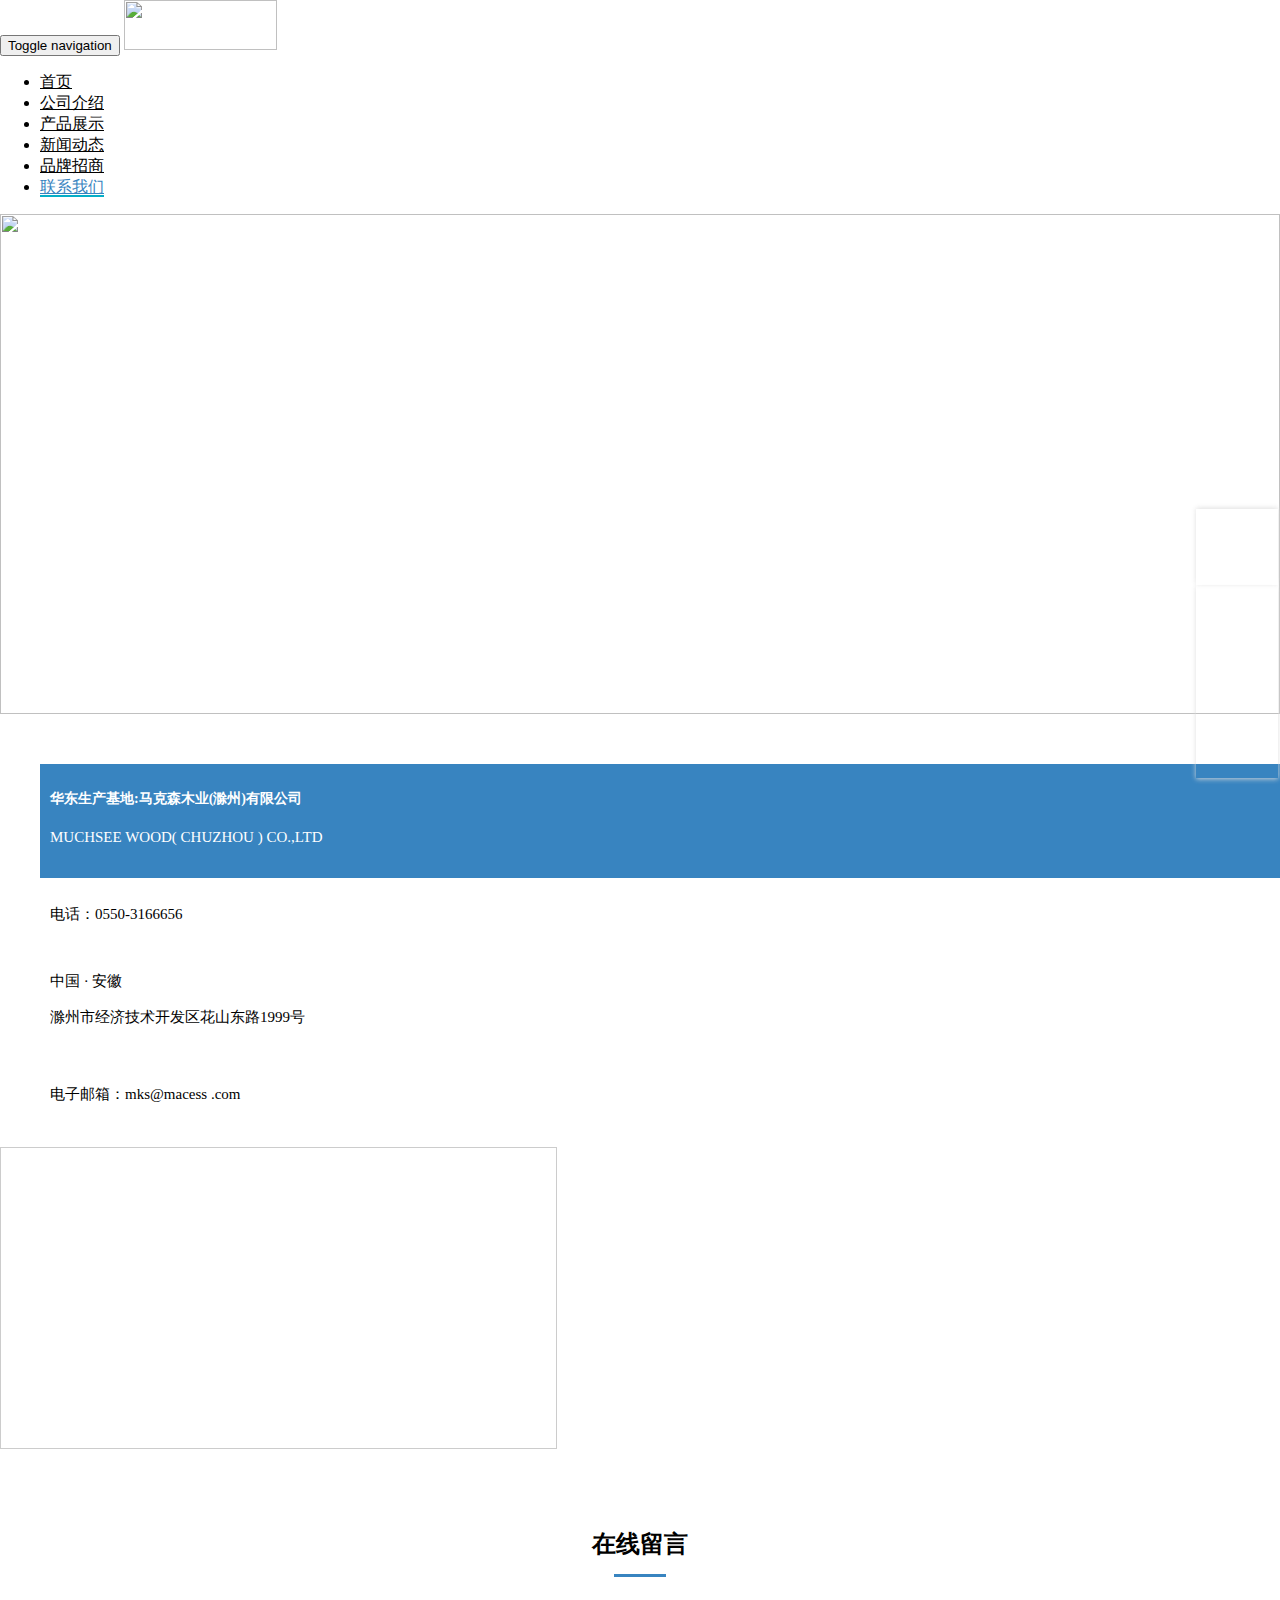
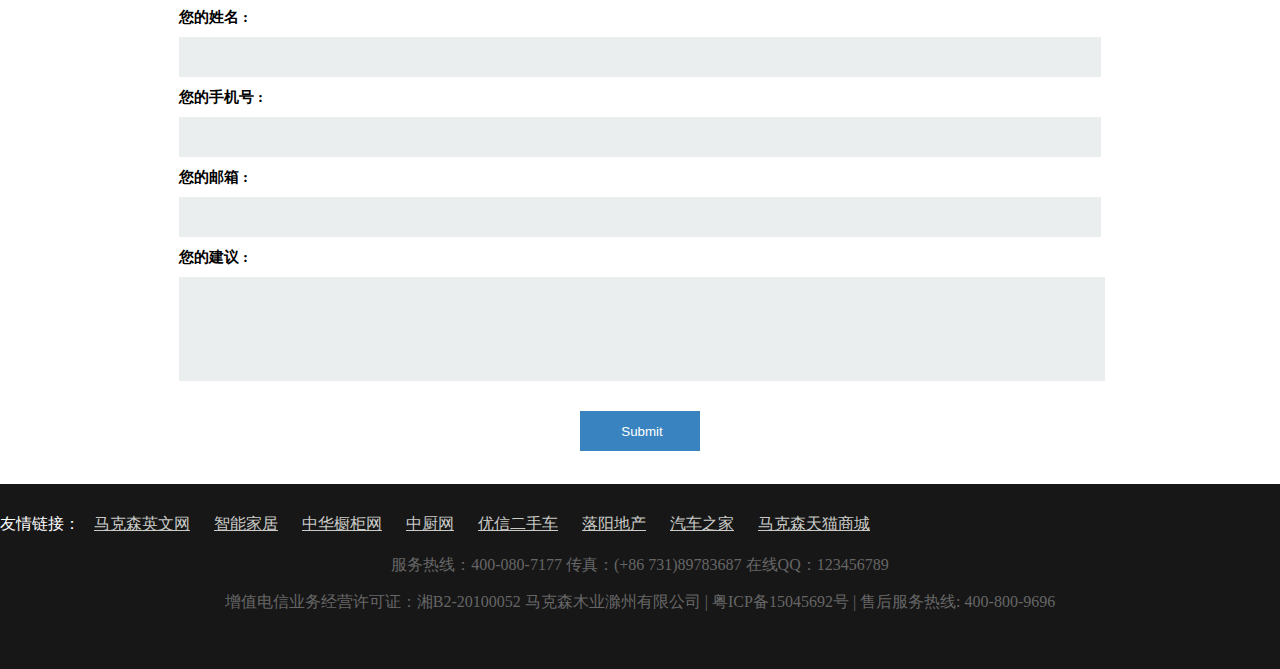
==== about.html @ caa6801a "x" ====
<!DOCTYPE html>
<html>
<head>
    <meta charset="UTF-8">
    <meta charset="utf-8">
    <title>马克森橱柜-关于</title>
    <link rel="shortcut icon" href="img/home/title_img_03.png" type="images/x-5b">
    <!--<title>Document</title> 关键字增加所搜性-->
    <meta name="description" content="">
    <!--移动端<meta name="keywords" content="">-->
    <meta name="keywords" content="公司介绍,发展历程,企业文化,家具定制,定制家具,合肥全屋定制,家具品牌,合肥定制家具,全屋定制家具">
    <!--<meta name="keywords" content="">content="123"给网站关键字增加所搜性-->
    <meta name="viewport" content="width=device-width, initial-scale=1">
    <!--做移动端一定要加他.支持手机端的neta标签<meta name="viewport" content="width=device-width, initial-scale=1">-->
    <meta http-equiv="x-ua-compatible" content="ie=edge">
    <!--为了能更好的显示-->
    <!--这是为了让网站优先兼容最高版本的ie浏览器 -->
    <!-- CSS -->
    <!--bootstrap的css-->
    <link rel="stylesheet" href="plug/bootstrap-3.2.0-dist/css/bootstrap.min.css">
    <!--字体css-->
    <link rel="stylesheet" href="plug/Font-Awesome-4.7.0/css/font-awesome.min.css">
    <!--自己的css-->
    <link rel="stylesheet" href="css/main.css">
    <!--    百度地图-->
    <meta http-equiv="Content-Type" content="text/html; charset=gb2312"/>
    <meta name="keywords" content="百度地图,百度地图API，百度地图自定义工具，百度地图所见即所得工具"/>
    <meta name="description" content="百度地图API自定义地图，帮助用户在可视化操作下生成百度地图"/>
    <style type="text/css">
        html, body {
            margin: 0;
            padding: 0;
        }

        .iw_poi_title {
            color: #CC5522;
            font-size: 14px;
            font-weight: bold;
            overflow: hidden;
            padding-right: 13px;
            white-space: nowrap
        }

        .iw_poi_content {
            font: 12px arial, sans-serif;
            overflow: visible;
            padding-top: 4px;
            white-space: -moz-pre-wrap;
            word-wrap: break-word
        }
        .about li{
            padding-left: 10px;
        }
    </style>
    <script type="text/javascript" src="http://api.map.baidu.com/api?key=&v=1.1&services=true"></script>
</head>
<body>
<!--header头部-->
<header>
    <nav class="navbar" role="navigation">
        <div class="container">
            <!-- Brand and toggle get grouped for better mobile display -->
            <div class="navbar-header">
                <button type="button" class="navbar-toggle collapsed" data-toggle="collapse"
                        data-target="#bs-example-navbar-collapse-1">
                    <span class="sr-only">Toggle navigation</span>
                    <span class="icon-bar"></span>
                    <span class="icon-bar"></span>
                    <span class="icon-bar"></span>
                </button>
                <a class="logo" href="index.html"><img class="logo" src="img/home/logo.png" alt="">
                    <h1>马克森橱柜</h1></a>
            </div>
            <!-- Collect the nav links, forms, and other content for toggling -->
            <div class="collapse navbar-collapse" id="bs-example-navbar-collapse-1">
                <ul class="nav navbar-nav navbar-right">
                    <li><a href="index.html">首页</a></li>
                    <li><a href="profile.html">公司介绍</a></li>
                    <li><a href="products.html">产品展示</a></li>
                    <li><a href="news.html">新闻动态</a></li>
                    <li><a href="join.html">品牌招商</a></li>
                    <li><a class="active" href="about.html">联系我们</a></li>
                </ul>
            </div><!-- /.navbar-collapse -->
        </div><!-- /.container-fluid -->
    </nav>
</header>
<div class="fbwh banner_img">
    <img src="http://0.rc.xiniu.com/g1/M00/AB/1A/CgAGS1jR_6eAOOEMAASIjbNqD3Y457.jpg" alt="">
</div>

<div class="container about">
    <div class="row">
        <div class="col-md-6">
            <ul>
                <li class="about_title">
                    <h4 style="text-align: left">华东生产基地:马克森木业(滁州)有限公司</h4>
                    <p>MUCHSEE WOOD( CHUZHOU ) CO.,LTD</p>
                </li>
                <li class="about_p">
                    <p>电话：0550-3166656</p>
                </li>
                <li>
                    <p>中国 · 安徽</p>
                    <p>滁州市经济技术开发区花山东路1999号</p>
                </li>
                <li class="about_p">
                    <p>电子邮箱：mks@macess .com</p>
                </li>
            </ul>
        </div>
        <a href="" class="col-md-6">
            <div id="dituContent"></div>
        </a>
    </div>
</div>

<div class="about_form">
    <div class="container">
        <form action="">
            <h2>在线留言</h2>
            <div class="hrs"></div>
            <ul>
                <li class="row">
                    <div class="col-md-6 uname">
                        <span>您的姓名 : <b></b> </span>
                        <input type="text">
                    </div>
                    <div class="col-md-6 phone">
                        <span>您的手机号 : <b></b> </span>
                        <input type="text">
                    </div>
                </li>
                <li class="uemil">
                    <span>您的邮箱 : <b></b> </span>
                    <input type="text">
                </li>
                <li>
                    <span>您的建议 :</span>
                    <textarea  style="resize:none" rows="7" cols="30"></textarea>
                </li>
                <li>
                    <p><input class="about_form_submit" type="submit"></p>
                </li>
            </ul>
        </form>
    </div>
</div>
<footer>
    <!--footer-->
    <div class="footer-top link">
        <!--友情链接-->
        <div class="container">
            友情链接：
            <a href="http://www.jomoo.com.cn/">马克森英文网</a>
            <a href="http://www.jieju.cn/">智能家居</a>
            <a href="http://www.chinaweiyu.com/">中华橱柜网</a>
            <a href="http://www.wyw.cn/">中厨网</a>
            <a href="http://www.wyw.cn/">优信二手车</a>
            <a href="http://www.wyw.cn/">落阳地产</a>
            <a href="http://www.hegii.com/">汽车之家</a>
            <a href="https://shop68294732.taobao.com/?spm=a230r.7195193.1997079397.204.cYt8e7">马克森天猫商城</a>
        </div>
    </div>
    <!--备案号-->
    <div class="footer-button">
        <div class="container">
            <p>服务热线：400-080-7177 传真：(+86 731)89783687 在线QQ：123456789</p>
            <p>增值电信业务经营许可证：湘B2-20100052 马克森木业滁州有限公司 | 粤ICP备15045692号 | 售后服务热线: 400-800-9696</p>
            <!--百度分享-->
            <div class="bdsharebuttonbox">
                <a href="#" class="bds_more" data-cmd="more"></a>
                <a href="#" class="bds_qzone" data-cmd="qzone" title="分享到QQ空间"></a>
                <a href="#" class="bds_tsina" data-cmd="tsina" title="分享到新浪微博"></a><a
                    href="#" class="bds_tqq" data-cmd="tqq" title="分享到腾讯微博"></a>
                <a href="#" class="bds_renren" data-cmd="renren" title="分享到人人网"></a>
                <a href="#" class="bds_weixin" data-cmd="weixin" title="分享到微信"></a>
            </div>
        </div>
    </div>
</footer>
<!--回到顶部-->
<!--在线客服-->
<!--qq聊天代码部分begin-->
<div class="izl-rmenu">
    <a class="consult" target="_blank">
        <div class="phone" style="display:none;">0592-1234567</div>
    </a>
    <a class="cart">
        <div class="pic"></div>
    </a>
    <a href="javascript:void(0)" class="btn_top" style="display: block;"></a>
</div>
<a target="_blank" href="http://wpa.qq.com/msgrd?v=3&uin=123456&site=qq&menu=yes" id="udesk-feedback-tab"
   class="udesk-feedback-tab-left" style="display: block; background-color: black;"></a>
<!--qq聊天代码部分end-->


<!-- jQuery文件。务必在bootstrap.min.js 之前引入 -->
<script src="js/jquery-1.11.1.js"></script>
<script src="js/jquery-1.8.3.min.js"></script>
<!-- 最新的 Bootstrap 核心 JavaScript 文件 -->
<script src="plug/bootstrap-3.2.0-dist/js/bootstrap.min.js"></script>
<!--自己写的js-->
<script src="js/main.min.js"></script>
<script type="text/javascript">
    //创建和初始化地图函数：
    function initMap() {
        createMap();//创建地图
        setMapEvent();//设置地图事件
        addMapControl();//向地图添加控件
    }

    //创建地图函数：
    function createMap() {
        var map = new BMap.Map("dituContent");//在百度地图容器中创建一个地图
        var point = new BMap.Point(118.344858, 32.278066);//定义一个中心点坐标
        map.centerAndZoom(point, 17);//设定地图的中心点和坐标并将地图显示在地图容器中
        window.map = map;//将map变量存储在全局
    }

    //地图事件设置函数：
    function setMapEvent() {
        map.enableDragging();//启用地图拖拽事件，默认启用(可不写)
        map.enableScrollWheelZoom();//启用地图滚轮放大缩小
        map.enableDoubleClickZoom();//启用鼠标双击放大，默认启用(可不写)
        map.enableKeyboard();//启用键盘上下左右键移动地图
    }

    //地图控件添加函数：
    function addMapControl() {
        //向地图中添加缩放控件
        var ctrl_nav = new BMap.NavigationControl({anchor: BMAP_ANCHOR_TOP_LEFT, type: BMAP_NAVIGATION_CONTROL_LARGE});
        map.addControl(ctrl_nav);
        //向地图中添加缩略图控件
        var ctrl_ove = new BMap.OverviewMapControl({anchor: BMAP_ANCHOR_BOTTOM_RIGHT, isOpen: 1});
        map.addControl(ctrl_ove);
        //向地图中添加比例尺控件
        var ctrl_sca = new BMap.ScaleControl({anchor: BMAP_ANCHOR_BOTTOM_LEFT});
        map.addControl(ctrl_sca);
    }
    initMap();//创建和初始化地图
</script>
<script>
    //   <!--验证用户名-->
    var uname=document.querySelector('.uname>input');
    var namePtxt=document.querySelector('.uname>span>b');
    uname.onfocus=function(){//获取焦点时
        namePtxt.innerHTML="请输入您的姓名";
        namePtxt.style.color='red';
    };
    //失去焦点 函数
    function unameBlur(){
        var reg=/^[\u4e00-\u9fa5]{2,18}$/;//\u4e00-\u9fa5 （汉字）  _(拼接)
        if(reg.test(uname.value)){
            namePtxt.innerHTML="对了";
            namePtxt.style.color='#6cbe1f';
            uname.style.border='solid 1px #6cbe1f';
            return  true;//验证通过返回 一个true  给最后点击提交时做准备  最后都返回true（通过）才通过
        }else{
            namePtxt.innerHTML="格式错误";
            namePtxt.style.color='red';
            return false;//验证不通过返回 一个false  给最后点击提交时做准备
        }
    }
    uname.onblur=function(){//失去焦点时执行函数 键盘松开
        unameBlur()
    };
    //    验证邮箱
    var uemil=document.querySelector('.uemil>input');
    var uemilPtxt=document.querySelector('.uemil>span>b');
    uemil.onfocus=function (){//获取焦点时
        uemilPtxt.innerHTML='请输入电子邮箱';
        uemilPtxt.style.color='red';
    };
    //    失去焦点 函数
    function uemilBlur(){
        var reg=/^[0-9a-zA-Z]+@[0-9a-zA-Z]{2,4}\.(com||cn)$/;
        if(reg.test(uemil.value)){
            uemilPtxt.innerHTML="可以";
            uemilPtxt.style.color='#6cbe1f';
            uemil.style.border='solid 1px #6cbe1f';
            return  true;//验证通过返回 一个true  给最后点击提交时做准备  最后都返回true（通过）才通过
        }else {
            uemilPtxt.innerHTML="请输入正确的电子邮箱格式";
            uemilPtxt.style.color='red';
            return false;//验证不通过返回 一个false  给最后点击提交时做准备
        }
    }
    uemil.onblur=function(){//失去焦点 时
        uemilBlur();//调用
    };

    //验证手机号
    var phone=document.querySelector('.phone>input');
    var phonePtxt=document.querySelector('.phone>span>b');
    phone.onfocus=function(){
        phonePtxt.innerHTML='请输入手机号码';
        phonePtxt.style.color='red';
    };
    function phoneBlur(){
        var reg=/^1[3578][0-9]{9}$/;
        if (reg.test(phone.value)){
            phonePtxt.innerHTML="可以";
            phonePtxt.style.color='#6cbe1f';
            phone.style.border='solid 1px #6cbe1f';
            return  true;//验证通过返回 一个true  给最后点击提交时做准备  最后都返回true（通过）才通过
        }else{
            phonePtxt.innerHTML="请输入正确的手机号码";
            phonePtxt.style.color='red';
            return false;//验证不通过返回 一个false  给最后点击提交时做准备
        }
    }
    phone.onblur=function(){
        phoneBlur();
    };

    var submit=document.querySelector('.about_form_submit');

    submit.onclick=function(){
        if(!unameBlur()||!phoneBlur()||!uemilBlur()){
            alert('请确认信息是否完好');
            return false;
        }else{
            alert('提交成功');
            location.href='index.html';
        }
    };


</script>
</body>
</html>
---- css/main.css ----
@charset "UTF-8";
/* start-industry */
/* 网站头部 */
/* 焦点图 */
/* 产品介绍 */
/* 团队介绍 */
/* 网站底部 */
h2, h3, h4 {
    text-align: center;
}

h1 {
    text-indent: -999px;
    float: left;
    margin: 0;
    font-size: 12px;
}

/*reset css*/
.izl-rmenu {
    margin-right: 0;
    width: 82px;
    position: fixed;
    right: 2px;
    top: 65%;
    -webkit-box-shadow: #DDD 0px 1px 5px;
    -moz-box-shadow: #DDD 0px 1px 5px;
    box-shadow: #DDD 0px 1px 5px;
    z-index: 999;
}

.izl-rmenu .consult {
    background-image: url(../images/consult_icon.gif);
    background-repeat: no-repeat;
    background-position: center -77px;
    display: block;
    height: 76px;
    width: 82px;
}

.izl-rmenu .consult .phone {
    background-color: #f7f7ff;
    position: absolute;
    width: 160px;
    left: -160px;
    top: 0px;
    line-height: 73px;
    color: #000;
    font-size: 18px;
    text-align: center;
    display: none;
    box-shadow: #DDD -1px 1px 4px;
}

.izl-rmenu a.consult:hover .phone {
    display: inline !important;
}

.izl-rmenu .cart {
    background-image: url(../images/consult_icon.gif);
    background-repeat: no-repeat;
    background-position: center bottom;
    display: block;
    height: 16px;
    width: 16px;
    font-size: 12px;
    line-height: 16px;
    color: #45BDFF;
    text-align: center;
    padding-top: 15px;
    padding-right: 34px;
    padding-bottom: 47px;
    padding-left: 48px;
}

.izl-rmenu a.cart:hover .pic {
    display: block;
}

.izl-rmenu .btn_top {
    background-image: url(../images/float_top.gif);
    background-repeat: no-repeat;
    background-position: center top;
    display: block;
    height: 39px;
    width: 82px;
    -webkit-transition: all 0s ease-in-out;
    -moz-transition: all 0s ease-in-out;
    -o-transition: all 0s ease-in-out;
    transition: all 0s ease-in-out;
}

.izl-rmenu .btn_top:hover {
    background-image: url(../images/float_top.gif);
    background-repeat: no-repeat;
    background-position: center bottom;
}

.izl-rmenu .cart .pic {
    display: none;
    position: absolute;
    left: -124px;
    top: 65px;
    width: 160px;
    height: 160px;
    background: url(../images/weixin.jpg);
    background-repeat: no-repeat;
}

#udesk-feedback-tab {
    position: fixed;
    right: 2px;
    top: 65%;
    margin-top: -76px;
    -webkit-box-shadow: #DDD 0px -1px 5px;
    -moz-box-shadow: #DDD 0px -1px 5px;
    box-shadow: #DDD 0px -1px 5px;
    cursor: pointer;
    background-image: url(../images/consult_icon.gif);
    background-repeat: no-repeat;
    background-position: center top;
    display: block;
    height: 76px;
    width: 82px;
    background-color: #FFF !important;
    z-index: 999;
}

.udesk-feedback-tab-left, .izl-rmenu {
    opacity: 0.9;
}

.tanniu {
    padding: 10px 60px;
    border-radius: 3px;
    color: #fff;
    font-size: 14px;
    display: inline-block;
    background: #2c2f34;
    margin-top: 40px;
}

a:hover {
    text-decoration: none;
}

.floatDivBoxs ul, ol {
    list-style: none;
}

.floatDivBoxs img {
    border: none;
    outline: none;
}

.rightArrow a {
    color: #666;
    text-decoration: none;
    outline: none;
}

.rightArrow a:hover {
    color: #e8431f;
}
.banner_img>img{
    height: 500px!important;
}
header {
    margin-bottom: 10px;
}

header .header-top {
    background: #3884c0;
}

header .header-top p {
    color: #fff;
    margin-bottom: 0;
    font-size: 15px;
    line-height: 43px;
}

header .header-top form .form-group {
    position: relative;
}

header .header-top form .form-group i {
    position: absolute;
    top: 8px;
    right: 11px;
    color: #05aec7;
    font-size: 16px;
}
/*导航*/
.navbar-form {
     margin-top: 5px;
     margin-bottom: 0;
     border:none;
}
header .navbar {
    margin-bottom: 0;
}


header nav .nav li a {
    color: #000;
}

header nav .nav li a:hover {
    background: #fff;
    color: #3884c0;
    border-bottom: solid #05aec7 2px;
}

header nav .nav .active {
    border-bottom: solid #05aec7 2px;
    color: #3884c0;
}

header nav .logo {
    width: 153px;
    height: 50px;
}

.banner div img {
    margin: auto;
    width: 100%;

    display: block;
}

.carousel-inner>.item>img, .carousel-inner>.item>a>img {
    line-height: 1;
    height: 532px;
}

.profuile {
    padding-bottom: 80px;
    padding-top: 60px;
}

.profuile embed {
    width: 100%;
    border: solid #eee 1px;
}

.profuile h2 {
    padding-bottom: 20px;
    font-weight: bold;
    color: #71716f;
}

.profuile img {
    width: 100%;
}

.profuile h6 {
    border-bottom: solid 3px #3884c0;
    width: 50px;
    margin-top: 13px;
    margin-bottom: 13px;
}

.pr_rongyv {
    padding: 20px 0 40px 0;
    background: #f2f2f2;
}

.pr_rongyv h2{
    margin-top: 10px;
    font-size: 20px;
    font-weight: 600;
}
.pr_rongyv h3{
    font-size: 18px;
    color: #626262;
}
.pr_rongyv p{
    color: #626262;
    width: 87%;
    margin-left: 24px;
}
.profuile p {
    font-size: 14px;
    margin-bottom: 0;
    line-height: 2em;
    color: #4c4944;
}

.profuile p a {
    padding: 10px 60px;
    border-radius: 3px;
    color: #fff;
    font-size: 14px;
    display: inline-block;
    background: #2c2f34;
    margin-top: 40px;
}

.profuile p a:hover {
    text-decoration: none;
    background: #000;
}

.products {
    background: #2c2f34;
    padding-top: 30px;
    padding-bottom: 40px;
    text-align: center;
}

.products #myTabContent {
    text-align: center;
}

.products #myTabContent p {
    margin-top: 10px;
    font-size: 13px;
}

.products #myTabContent img {
    height: 235px;
}

.products h2 {
    color: #fff;
    font-weight: bold;
    margin-bottom: 20px;
}

.products h2 a {
    color: #9ba5af;
}

.products ul {
    text-align: center;
    border-bottom: solid 2px #26292e;
    margin-bottom: 30px;
}

.products ul li {
    float: none;
    display: inline-block;
}

.products ul li a {
    padding: 10px 30px;
    color: #c5d0df;
}

.products .nav > li > a:hover {
    color: #000;
}

.products #myTabContent div a {
    color: #e2e2e2;
    display: block;
    margin-bottom: 20px;
}

.products #myTabContent div a:hover {
    text-decoration: none;
    color: #fff;
}

.products #myTabContent div a img {
    width: 100%;
    border-radius: 3px;
    opacity: 0.5;
}

.products #myTabContent div a p {
    margin-bottom: 0;
    margin-top: 4px;
}

.products #myTabContent div a .products-pmbb {
    border-bottom: solid #909090 1px;
    padding-bottom: 10px;
}

.products div p a {
    border: solid #909090 1px;
    border-radius: 5px;
    width: 100%;
    padding-top: 10px;
    padding-bottom: 10px;
    display: inline-block;
    color: #eee;
    text-align: center;
    text-decoration: none;
    margin-top: 15px;
    font-size: 14px;
}

.products div p a:hover {
    border: solid #fff 1px;
    color: #fff;
}

.about {
    padding-top: 30px;
    padding-bottom: 40px;
}
.about ul li{
    list-style: none;
    text-align: left;
    /*padding-left: 40px;*/
}
.about_form .hrs{
    width: 5%;
    height: 3px;
    margin: 20px auto;
    background: #3884c0;
}
.about li p{
    font-size: 15px;
}
.about .about_title{
    background: #3884c0;
    color: #fff;
}
.about .about_p{
    padding-top: 11px;
    padding-bottom: 11px;
}
.about .aboutry
.about-aj {
    position: relative;
}

.about .aboutry
.about-aj img {
    width: 100%;
    height: 130px;
    border: solid 1px #000;
    margin-bottom: 10px;
    border-radius: 3px;
}

.about .aboutry
.about-aj .about-ji {
    position: absolute;
    display: inline-block;
    background: #000;
    opacity: 0;
    z-index: 999;
    width: 165px;
    height: 130px;
    top: 0;
    color: #fff;
    line-height: 91px;
    text-align: center;
}

.about .aboutry
.about-aj .about-ji:hover {
    opacity: 0.5;
    font-weight: bold;
}

.about .aboutwh img {
    width: 100%;
    height: 220px;
    -webkit-transition: All 0.4s;
}

.about .aboutwh img:hover {
    -webkit-transform: translate(0, -10px);
}

.about p {
    font-size: 14px;
}

.about ul li {
    font-size: 14px;
    line-height: 1.5em;
    padding-top: 5px;
    padding-bottom: 15px;
}

.about h2 a {
    color: #000;
    font-weight: bold;
}

.about h2 a:hover {
    color: #3984c0;
}

.about h3 a {
    color: #000;
    padding-top: 10px;
}

.about h3 a:hover {
    color: #3984c0;
}
.about_form{
    padding-top: 25px;
    background: url("http://1.rc.xiniu.com/rc/Contents/29122/images/LYbg.png?d=20170508094738839") no-repeat;
    background-size:100% 100%;
    height:550px;
}
.about_form h2{
    margin: 0;
    height: 20px;
    line-height: 20px;
}
.about_form form{
    padding-top: 20px;
    width: 80%;
    height: 500px;
    margin: auto;
    background: #FFF;
}
.about_form ul{
    padding-left: 5%;
    padding-right: 5%;
}
.about_form ul li{
    list-style: none;
}
.about_form span{
    display: block;
    height: 40px;
    line-height: 40px;
    font-weight: bold;
    font-size: 15px;
}
.about_form textarea{
    width: 100%;
    height: 100px;
    background: #eaeeef;
    border: none;
    margin-bottom: 10px;
}
.about_form input{
    width: 100%;
    height: 40px;
    padding-left: 10px;
    line-height: 40px;
    background: #eaeeef;
    border: none;
    box-sizing: border-box;
}
.about_form .about_form_submit{
    display: block;
    width: 120px;
    height: 40px;
    line-height: 40%;
    background: #3984c0;
    color: #fff;
    margin: auto;
}

.join {
    background: #2c2f34;
    padding-top: 30px;
    padding-bottom: 40px;
}

.join h5 a {
    padding-left: 10px;
    margin-left: 15px;
    font-size: 16px;
    font-weight: bold;
    color: #b7b5b5;
    border-left: solid #428bca 3px;
}

.join span a {
    color: #d6d6d6;
    font-size: 15px;
    display: block;
    margin-bottom: 10px;
}

.join img {
    width: 100%;
    height: 170px;
    border-radius: 3px;
    opacity: 0.5;
}

.join time {
    color: #a2a2a2;
    height: 100px;
    display: block;
    padding-top: 9px;
}

.join .joina {
    background: #494d55;
    margin-left: 5px;
    margin-top: 10px;
    display: inline-block;
    color: #fff;
    border-radius: 3px;
    padding-top: 10px;
    padding-bottom: 10px;
    width: 90px;
    text-align: center;
}

.join .joina:hover {
    background: #466394;
    color: #fff;
}

.news {
    padding-top: 30px;
    padding-bottom: 40px;
}

.news div img {
    width: 100%;
    height: 258px;
    border-radius: 3px;
    -webkit-transition: All 0.4s;
}

.news div img:hover {
    -webkit-transform: translate(0, -10px);
}

.news p {
    color: #333;
}

.news .newsa {
    background: #3984c0;
    color: #fff;
}

.news .newsa:hover {
    background: #466394;
}

.news h2 {
    margin-bottom: 20px;
}

.news h2 a {
    color: #000;
    margin-bottom: 20px;
}

.news h4 a {
    color: #000;
    padding-top: 10px;
}

footer {
    margin-top: 20px;
    padding-top: 30px;
    padding-bottom: 40px;
    background: #171717;
}

footer .footer-top {
    color: #fff;
    margin-bottom: 20px;
}

footer .footer-top a {
    color: #cacbc7;
    margin-left: 10px;
    margin-right: 10px;
}

footer .footer-top a:hover {
    color: #fff;
}

footer .footer-button {
    color: #666;
    text-align: center;
}

@media (max-width: 1200px) {
    .carousel-inner>.item>img, .carousel-inner>.item>a>img {
        line-height: 1;
        height: 432px;
    }
    .about_form form {
        height: 455px;
    }
    .banner_img>img{
        height: 400px!important;
    }
    .profuile p {
        font-size: 13px;
        margin-bottom: 0;
        line-height: 2em;
        color: #4c4944;
    }
    .profuile p a {
        margin-top: 20px;
    }
    .profuile img {
        width: 100%;
        margin-top: 66px;
    }
    .pr_rongyv{
        padding: 20px 0 40px  0;
        background: #f2f2f2;
    }
    .pr_rongyv h2{
        margin-top: 10px;
        font-size: 20px;
        font-weight: 600;
    }
    .pr_rongyv h3{
        font-size: 18px;
        color: #626262;
    }
    .pr_rongyv p{
        color: #626262;
        width: 100%;
        margin-left: 0;
    }

    .products #myTabContent div img {
        width: 221px;
        height: 177px;
    }

    .about .aboutry img {
        height: 100px;
    }

    .about .aboutwh img {
        height: 230px;
    }
    .about_form{
        height:500px;
    }
}


.gjianjie img {
    width: 100%;
}
.gjianjie .img1{
    height: 348px;
}

.gjianjie p {
    font-size: 16px;
    line-height: 25px;
    color: #333;
}

.gjianjie .gjianjie-jiesao {
    padding-top: 20px;
    padding-bottom: 30px;
}

.gjianjie h2 {
    margin-top: 10px;
    font-size: 20px;
    font-weight: 600;
}

.gjianjie a {
    display: block;
}

.gjianjie a embed {
    width: 100%;
    border: solid #eee 1px;
}

 #dituContent {
    width: 555px;
    height: 300px;
    border: #ccc solid 1px;
}

.fbwh img {
    width: 100%;
    height: inherit;
}

.falc img {
    width: 100%;
}

.falc ul {
    list-style: none;
}

.falc ul li {
    line-height: 2em;
    font-size: 15px;
}

.newsye {
    margin-top: 50px;
}

.newsye .col-md-4 {
    margin-bottom: 10px;
}

.newsye .col-md-4 > a {
    display: block;
    -webkit-transition: all 0.5s;
}

.newsye .col-md-4 > a:hover {
    -webkit-transform: scale(1.1);
}

.newsye .col-md-4 > a img {
    -webkit-transition: all 0.5s;
    margin-bottom: 10px;
}

.newsye ul {
    list-style: none;
    border: #ccc 1px solid;
    background: #fff;
}

.newsye ul li a {
    display: block;
    padding: 10px 21px;
    color: #808080;
    font-size: 16px;
    border-bottom: #eee solid 1px;
}

.newsye ul li a:hover {
    color: #3884c0;
}

.newsye a img {
    width: 100%;
    height: 180px;
    border-radius: 3px;
}

.newsye p a {
    display: inline-block;
    padding: 10px 15px;
    font-size: 14px;
    background: #3884c0;
    color: #fff;
    border-radius: 3px;
}

.newsye p a:hover {
    background: #1e5077;
}

.newsye .news a {
    color: #000;
    font-size: 16px;
    font-weight: bold;
    display: inline-block;
}

.newsye .news a img {
    width: 100%;
    height: 220px;
}

.newsye .news p {
    font-size: 12px;
    font-family: arial;
}

@media (max-width: 1200px) {
    .newsye {
        text-align: center;
    }

    .newsye .pagination li a {
        /*padding: 6px 11px;*/
    }
    .gjianjie p {
        font-size: 14px;
        line-height: 21px;
        color: #333;
}
}

@media (max-width: 720px) {
    .newsye {
        text-align: center;
    }

    .newsye .pagination li a {
        padding: 0 4px;
        font-size: 13px;
    }
}

.products-yemian .products-leul {
    border: solid 1px #d4d4d4;
    padding-top: 5px;
    border-radius: 3px;
}

.products-yemian .products-leul h3 {
    text-align: left;
    padding-top: 7px;
    padding-bottom: 7px;
    padding-left: 15px;
}

.products-yemian .products-leul ul {
    padding-left: 15px;
    padding-right: 15px;
}

.products-yemian .products-leul ul li {
    line-height: 2em;
}

.products-yemian .products-leul ul li a {
    color: #999;
    font-size: 15px;
}

.products-yemian .products-leul ul li a:hover {
    color: #3884c0;
}

.products-yemian .products-leul .products-leli {
    line-height: 1.5em;
    border-top: solid 1px #e5e5e5;
    padding-top: 10px;
}

.products-yemian .products-leul .products-leli .Js-prod-a1 {
    color: #000;
    font-size: 17px;
    padding-top: 5px;
    padding-bottom: 5px;
}

.products-yemian .products-leul .products-leli .Js-prod-a1:hover {
    color: #3884c0;
}

.products-yemian a {
    text-decoration: none;
    cursor: pointer;
    display: block;
}

.products-yemian ul {
    list-style: none;
}

.products-yemian img {
    width: 100%;
    height:195px;
}

.products-yemian strong {
    margin-top: 9px;
}

.products-yemian .products-aniu {
    display: inline-block;
    padding: 10px 15px;
    font-size: 14px;
    background: #3884c0;
    color: #fff;
    border-radius: 3px;
}

.products-yemian .products-aniu:hover {
    background: #1e5077;
    color: #fff;
    border-radius: 3px;
}

.products-yemian .products-border{
    display: block;
    border-radius: 2px;
    margin-bottom: 5px;
    overflow: hidden;
}
.products-yemian .products-border img{
    transition: all 0.6s;
}

.products-yemian .products-border:hover img{
    transform: scale(1.1);
}

@media (max-width: 1200px) {
    .products {
        text-align: center;
    }
    .profuile {
        padding-bottom: 66px;
        padding-top: 30px;
    }
}

@media (max-width: 720px) {

    .navbar-form {
        margin-top: 0;
        margin-bottom: 0;
        border:none;
    }
    .products-yemian {
        text-align: center;
    }

    .newsye .pagination li a {
        padding: 7px 14px;
        font-size: 13px;
    }

    .newsye .dinone {
        display: none;
    }

    .newsye span {
        text-align: center;
        display: block;
    }

    .about .aboutry
    .about-aj .about-ji {
        display: none;
    }
    .join_sul{
        display: none;
    }
}

.joinyemian h5 {
    font-size: 16px;
    font-weight: bold;
}

.joinyemian p {
    font-size: 15px;
    line-height: 2em;
    color: #898989;
}

.joinyemian img {
    width: 100%;
    cursor: pointer;
}

.joinyemian .join-banner img {
    width: 100%;
    height: inherit;
}

.joinyemian .join-banner ul {
    text-align: center;
    margin-top: -45px;
}

.joinyemian .join-banner ul li {
    display: inline-block;
    margin-left: 15px;
    cursor: pointer;
}

.joinyemian .join-banner ul li a {
    color: #9d8581;
    display: block;
    background: #eee;
    padding: 30px 37px;
    border-radius: 50%;
}

.joinyemian .join-banner ul li a:hover {
    background: #dbdfe6;
}

.joinyemian h3 {
    color: #000;
    position: relative;
    margin-bottom: 30px;
    text-align: center;
}

.joinyemian h3 i {
    font-weight: bold;
    font-size: 40px;
}

.joinyemian h3::before,
.joinyemian h3::after {
    content: "";
    display: block;
    width: 41%;
    height: 1px;
    position: absolute;
    top: 32px;
    background: #000;
}

.joinyemian h3::after {
    right: 0;
}

.joinyemian form {
    background: #f9f9f9;
    border-radius: 3px;
    /*padding: 50px;*/
    border: solid 1px #dadada;
    margin-bottom: 20px;
}

.joinyemian form .join-jine-inp10 {
    margin-left: 0;
}

.joinyemian form .input-txt1 {
    width: 336px;
    height: 35px;
    border-radius: 5px;
    margin-bottom: 10px;
}

.joinyemian form label {
    width: 100px;
    float: left;
    color: #000;
    font-weight: bold;
    margin-right: 40px;
    text-align: right;
}

.joinyemian form span {
    font-size: 15px;
    /*margin-left: 30px;*/
}

.joinyemian form .join-jine input {
    width: 15px;
    height: 15px;
    margin-left: 50px;
}

.joinyemian form .join-inp-txt {
    width: 70%;
    height: 140px;
}

.joinyemian form p a {
    display: inline-block;
    border-radius: 5px;
    background: #ff8a47;
    padding: 10px 28px;
    font-size: 15px;
    font-weight: bold;
    color: #fff;
    margin-top: 20px;
}

.joinyemian form p a:hover {
    background: #d64e00;
}

@media (max-width: 1200px) {
    .joinyemian p {
        line-height: 1.3em;
        font-size: 14px;
    }

    .joinyemian form span {
        font-size: 12px;
    }

    .joinyemian h3::before,
    .joinyemian h3::after {
        content: "";
        display: block;
        width: 37%;
        height: 1px;
        position: absolute;
        top: 32px;
        background: #000;
    }
}


@media (max-width: 1025px) {
    .products ul {
        margin-bottom: 40px;
    }

    .products ul li a {
        padding: 7px 21px;
    }

    .products div img {
        height: 160px;
    }

    .news div img {
        height: 200px;
    }

    .join img {
        height: 150px;
    }

    .dinone {
        display: none;
    }

    .tanniu {
        margin-top: 20px;
    }

    .products #myTabContent div a p {
        text-align: left;
    }

    .newsye .col-md-4 {
        text-align: left;
    }

    .joinyemian p {
        line-height: 1.5em;
    }

    .about
    .aboutry
    .about-aj {
        position: relative;
    }

    .about
    .aboutry
    .about-aj img {
        width: 100%;
        height: 130px;
        border: solid 1px #000;
        margin-bottom: 10px;
        border-radius: 3px;
    }

    .about
    .aboutry
    .about-aj .about-ji {
        position: absolute;
        display: inline-block;
        background: #000;
        opacity: 0;
        z-index: 999;
        width: 131px;
        height: 91px;
        top: 0;
        color: #fff;
        line-height: 91px;
        text-align: center;
    }

    .about
    .aboutry
    .about-aj .about-ji:hover {
        opacity: 0.5;
        font-weight: bold;
    }

    .products {
        text-align: left;
    }

    .about .aboutry
    .about-aj img {
        height: 91px;
    }

     #dituContent {
        width: 467px;
        height: 266px;
        border: #ccc solid 1px;
        margin-top: 20px;
    }
}
@media (max-width: 970px) {
    .carousel-inner>.item>img, .carousel-inner>.item>a>img {
        line-height: 1;
        height: 370px;
    }
    .news div img {
        height: 300px;
    }
    header .nav a {
        padding: 12px 10px;
        font-size: 12px;
    }

    .profuile p {
        text-align: center;
    }

    .profuile h6 {
        display: none;
    }

    .products #myTabContent img {
        width: 100%;
        height: inherit;
    }

    .about {
        text-align: center;
    }

    .about .aboutry img {
        width: 100%;
        height: 260px;
    }

    .about .aboutwh img {
        width: 100%;
        height: inherit;
    }
}


@media (max-width: 1024px) {
    .newsye ul{
        padding: 0;
    }
    .carousel-inner>.item>img, .carousel-inner>.item>a>img {
        height: 375px;
    }
    .about ul li {
        padding-bottom: 5px;
    }
    .banner_img>img{
        height: 350px!important;
    }
    .gjianjie img {
        height: 338px;
    }
    .about_form{
        /*height: 390px;*/
    }
}


@media (max-width: 720px) {
    .banner_img>img {
        height: 190px!important;
    }
    .joinyemian form .nameSpan {
        display: block;
        padding-left: 10px;
        text-align: left;
    }

    .joinyemian form .input-txt1 {
        width: 200px;
    }

    .joinyemian .join-banner ul {
        margin: 0 auto;
        text-align: inherit;
    }

    .joinyemian .join-banner ul li {
        font-size: 12px;
        padding: 2px 5px;
    }

    .joinyemian h3::before,
    .joinyemian h3::after {
        content: "";
        display: block;
        width: 30%;
        height: 1px;
        position: absolute;
        top: 32px;
        background: #000;
    }

    .joinyemian form label {
        width: 100%;
        float: none;
        color: #000;
        font-weight: bold;
        margin-right: 40px;
        text-align: center;
    }
    .about_form {
        height: 564px;
    }
    .about_form form {
        height: 528px;
    }
    #dituContent {
        width: 100%;
        height: 100%;
    }
    .about .row .aboutry .about-aj img {
        height: 233px;
    }
    .about ul{
        padding-left: 0;
    }
    .about ul li{
        padding-left: 0;
    }

    .products #myTabContent div p {
        text-align: center;
        font-size: 16px;
    }

    .products #myTabContent div img {
        height: 233px;
        margin-top: 20px;
    }

    .join div img {
        height: 208px;
    }

    .join div time {
        height: 60px;
    }

    #dituContent {
        width: 100%;
        height: 283px;
        border: #ccc solid 1px;
    }
}
@media (max-width: 750px) {
    .carousel-inner>.item>img, .carousel-inner>.item>a>img {
        line-height: 1;
        height: 188px;
    }
    .about .aboutwh img {
        height: 220px;
    }
    .aboutwh p{
        text-align: left;
    }
    .profuile .le{
        text-align: left;
    }
    .profuile .cen{
        text-align: center;
    }
    .join p{
        text-align: center;
    }
    .news .cen{
        text-align: center;
        margin-bottom: 20px;
    }
    h2{
        font-size: 22px;}
    h3{
        font-size: 20px;
    }
    .products #myTabContent div a p {
        text-align: center;
    }
    .produ
    p {
        text-align: center!important;
    }

    header ul li a {
        text-align: center;
    }

    header p {
        display: none;
    }

    header .navbar-toggle {
        border: solid #000 1px;
    }

    header .navbar-toggle span {
        border-bottom: 1px #000 solid;
    }

    header .header-top .btn-default {
        width: 100%;
        background: #1e69a5;
        color: #fff;
        cursor: pointer;
        border-color:#1e69a5!important;
    }

    .products img {
        display: block;
        margin: 0 auto;
    }

    .products p {
        width: 70%;
        margin: auto;
    }

    .profuile h6 {
        display: none;
    }

    .about .aboutry img {
        width: 100%;
        height: 111px;
    }
}
@media (max-width: 991px) {
    .joinyemian form .nameSpan {
        display: block;
        padding-left: 120px;
    }
}
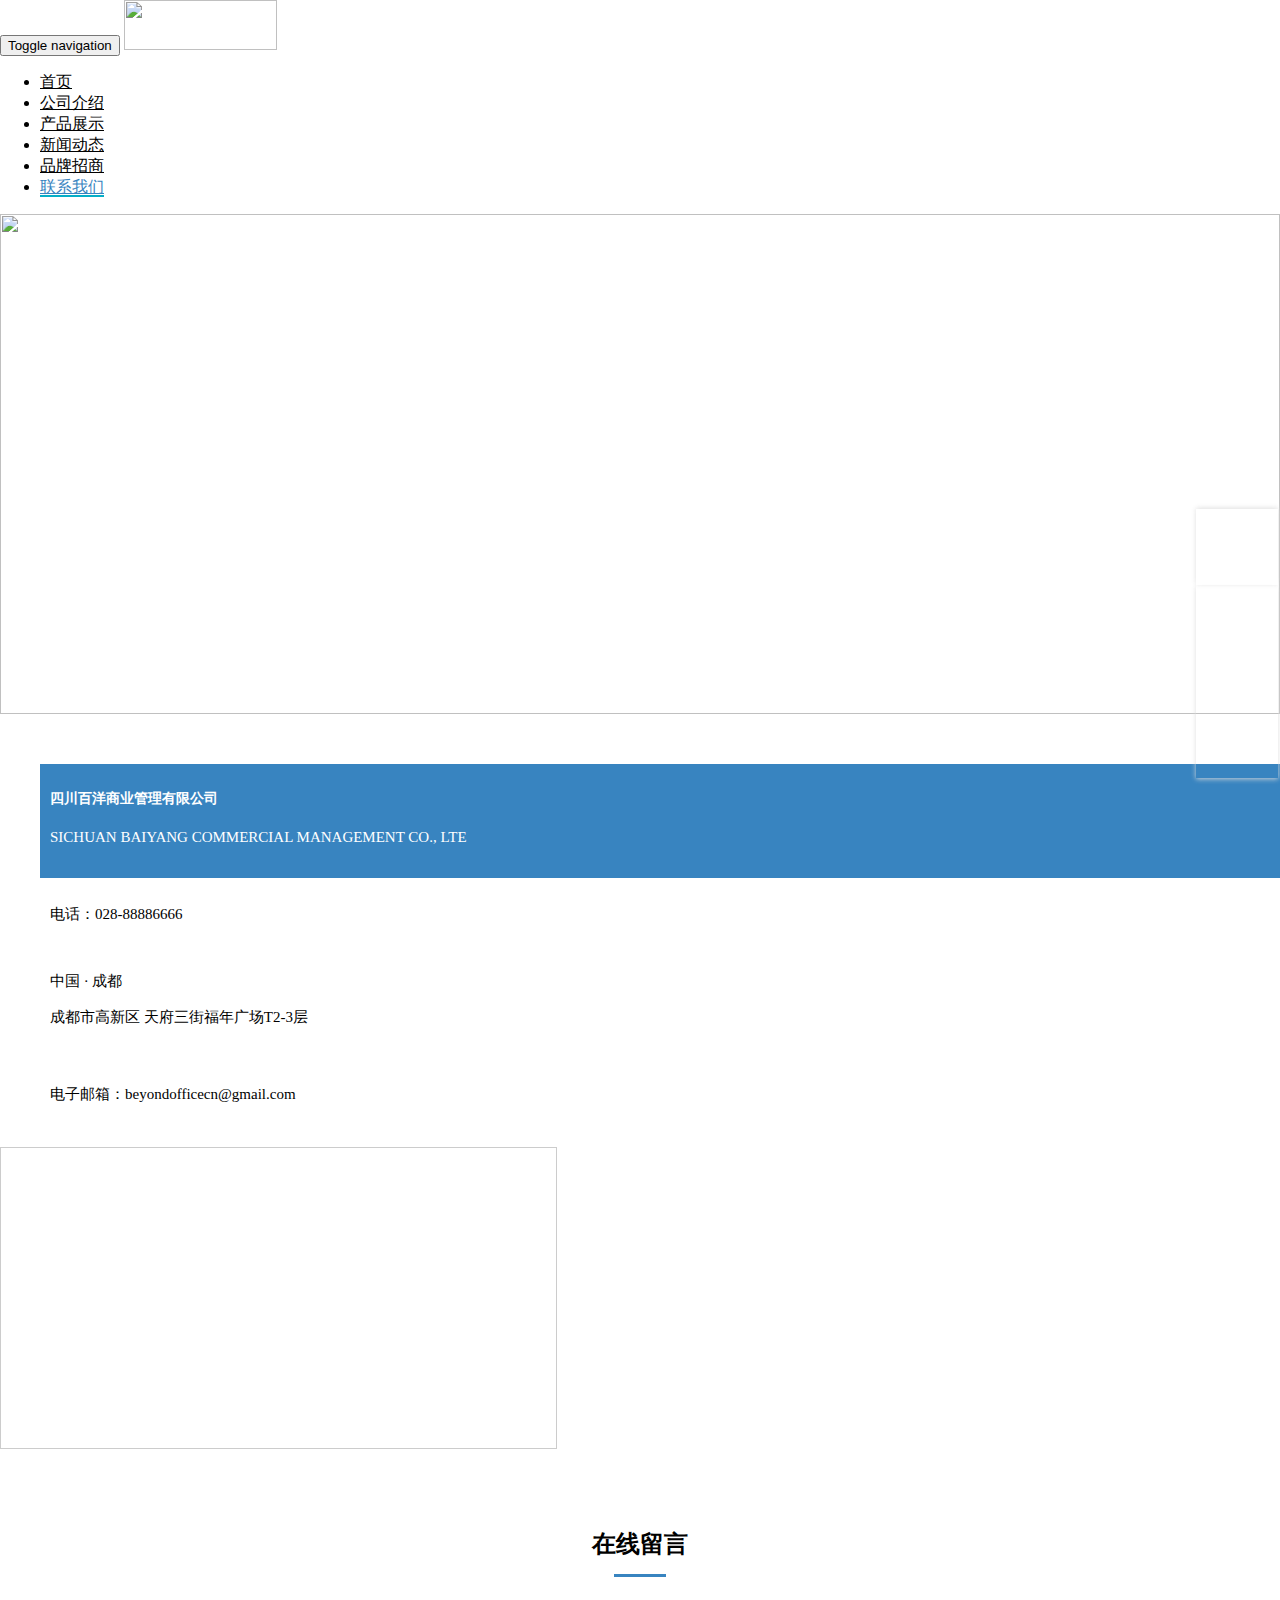
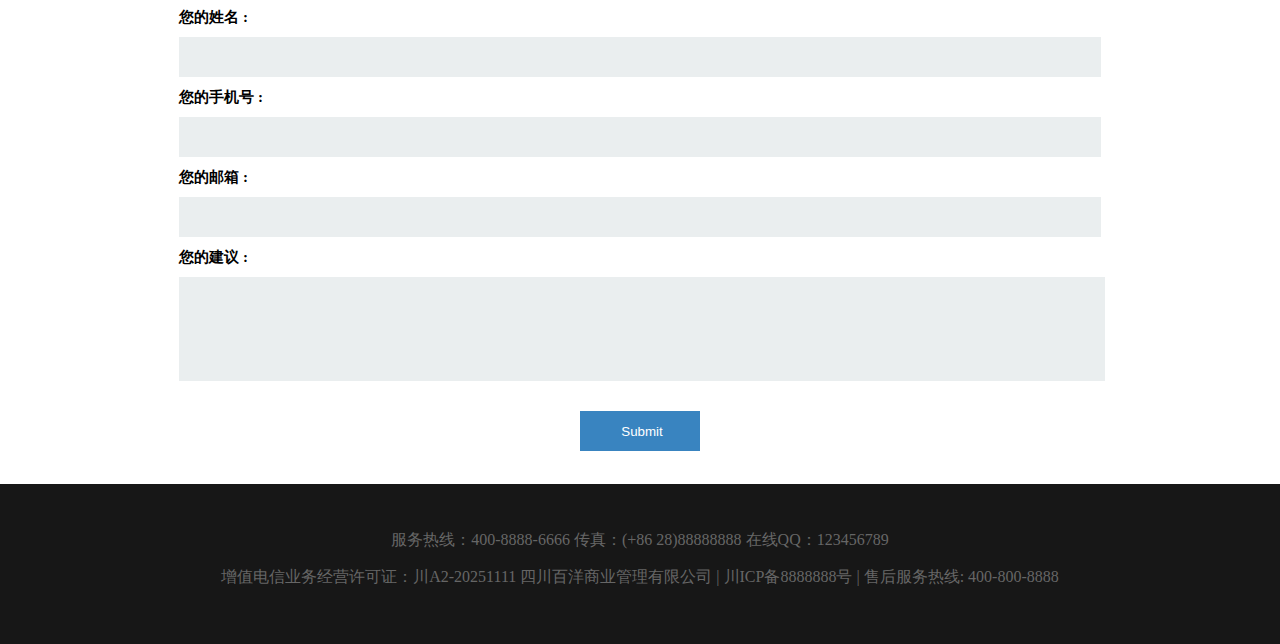
==== commit ef95346a: "修改细节" ====
--- a/about.html
+++ b/about.html
@@ -3,12 +3,12 @@
 <head>
     <meta charset="UTF-8">
     <meta charset="utf-8">
-    <title>马克森橱柜-关于</title>
+    <title>百洋商管-关于</title>
     <link rel="shortcut icon" href="img/home/title_img_03.png" type="images/x-5b">
     <!--<title>Document</title> 关键字增加所搜性-->
     <meta name="description" content="">
     <!--移动端<meta name="keywords" content="">-->
-    <meta name="keywords" content="公司介绍,发展历程,企业文化,家具定制,定制家具,合肥全屋定制,家具品牌,合肥定制家具,全屋定制家具">
+    <meta name="keywords" content="">
     <!--<meta name="keywords" content="">content="123"给网站关键字增加所搜性-->
     <meta name="viewport" content="width=device-width, initial-scale=1">
     <!--做移动端一定要加他.支持手机端的neta标签<meta name="viewport" content="width=device-width, initial-scale=1">-->
@@ -68,8 +68,8 @@
                     <span class="icon-bar"></span>
                     <span class="icon-bar"></span>
                 </button>
-                <a class="logo" href="index.html"><img class="logo" src="img/home/logo.png" alt="">
-                    <h1>马克森橱柜</h1></a>
+                <a class="logo" href="index.html"><img class="logo" src="http://s.582134.xyz/uPic/20250227100934DUYWT3.png" alt="">
+                    <h1>百洋商管</h1></a>
             </div>
             <!-- Collect the nav links, forms, and other content for toggling -->
             <div class="collapse navbar-collapse" id="bs-example-navbar-collapse-1">
@@ -94,18 +94,18 @@
         <div class="col-md-6">
             <ul>
                 <li class="about_title">
-                    <h4 style="text-align: left">华东生产基地:马克森木业(滁州)有限公司</h4>
-                    <p>MUCHSEE WOOD( CHUZHOU ) CO.,LTD</p>
+                    <h4 style="text-align: left">四川百洋商业管理有限公司</h4>
+                    <p>SICHUAN BAIYANG COMMERCIAL MANAGEMENT CO., LTE</p>
                 </li>
                 <li class="about_p">
-                    <p>电话：0550-3166656</p>
+                    <p>电话：028-88886666</p>
                 </li>
                 <li>
-                    <p>中国 · 安徽</p>
-                    <p>滁州市经济技术开发区花山东路1999号</p>
+                    <p>中国 · 成都</p>
+                    <p>成都市⾼新区 天府三街福年⼴场T2-3层</p>
                 </li>
                 <li class="about_p">
-                    <p>电子邮箱：mks@macess .com</p>
+                    <p>电子邮箱：beyondofficecn@gmail.com</p>
                 </li>
             </ul>
         </div>
@@ -148,8 +148,8 @@
 </div>
 <footer>
     <!--footer-->
-    <div class="footer-top link">
-        <!--友情链接-->
+    <!--<div class="footer-top link">
+        友情链接
         <div class="container">
             友情链接：
             <a href="http://www.jomoo.com.cn/">马克森英文网</a>
@@ -161,21 +161,12 @@
             <a href="http://www.hegii.com/">汽车之家</a>
             <a href="https://shop68294732.taobao.com/?spm=a230r.7195193.1997079397.204.cYt8e7">马克森天猫商城</a>
         </div>
-    </div>
+    </div>-->
     <!--备案号-->
     <div class="footer-button">
         <div class="container">
-            <p>服务热线：400-080-7177 传真：(+86 731)89783687 在线QQ：123456789</p>
-            <p>增值电信业务经营许可证：湘B2-20100052 马克森木业滁州有限公司 | 粤ICP备15045692号 | 售后服务热线: 400-800-9696</p>
-            <!--百度分享-->
-            <div class="bdsharebuttonbox">
-                <a href="#" class="bds_more" data-cmd="more"></a>
-                <a href="#" class="bds_qzone" data-cmd="qzone" title="分享到QQ空间"></a>
-                <a href="#" class="bds_tsina" data-cmd="tsina" title="分享到新浪微博"></a><a
-                    href="#" class="bds_tqq" data-cmd="tqq" title="分享到腾讯微博"></a>
-                <a href="#" class="bds_renren" data-cmd="renren" title="分享到人人网"></a>
-                <a href="#" class="bds_weixin" data-cmd="weixin" title="分享到微信"></a>
-            </div>
+            <p>服务热线：400-8888-6666 传真：(+86 28)88888888 在线QQ：123456789</p>
+            <p>增值电信业务经营许可证：川A2-20251111 四川百洋商业管理有限公司 | 川ICP备8888888号 | 售后服务热线: 400-800-8888</p>
         </div>
     </div>
 </footer>
@@ -202,7 +193,7 @@
 <!-- 最新的 Bootstrap 核心 JavaScript 文件 -->
 <script src="plug/bootstrap-3.2.0-dist/js/bootstrap.min.js"></script>
 <!--自己写的js-->
-<script src="js/main.min.js"></script>
+<script src="js/main.js"></script>
 <script type="text/javascript">
     //创建和初始化地图函数：
     function initMap() {
@@ -214,7 +205,7 @@
     //创建地图函数：
     function createMap() {
         var map = new BMap.Map("dituContent");//在百度地图容器中创建一个地图
-        var point = new BMap.Point(118.344858, 32.278066);//定义一个中心点坐标
+        var point = new BMap.Point(104.06502,30.547605);//定义一个中心点坐标
         map.centerAndZoom(point, 17);//设定地图的中心点和坐标并将地图显示在地图容器中
         window.map = map;//将map变量存储在全局
     }
